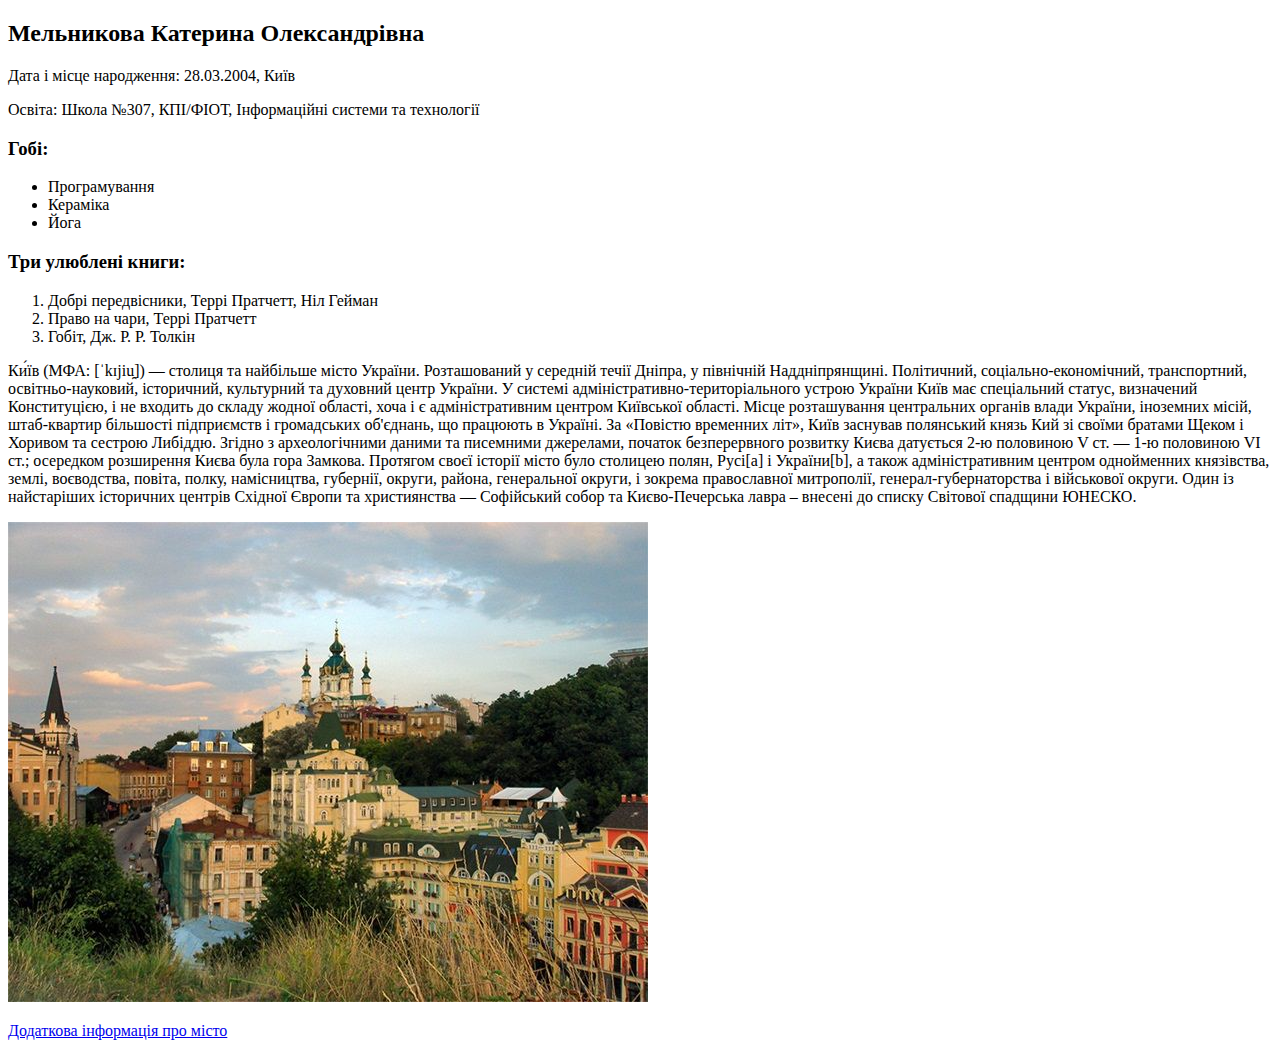
==== Lab1/index.html @ 1fac2726 "Lab1" ====
<!DOCTYPE html>
<html lang="uk">
<head>
    <meta charset="UTF-8">
    <meta name="keywords" content="ІС-12, Мельникова, хобі, книги, фільми, місто, Київ, Пратчетт">
    <meta name="description" content="Лабораторна робота №1">
    <title>Мельникова К.О. | Група ІС-12</title>
</head>
<body>
    <h2>Мельникова Катерина Олександрівна</h2>
    
    <p>Дата і місце народження: 28.03.2004, Київ</p>
    
    <p>Освіта: Школа №307, КПІ/ФІОТ, Інформаційні системи та технології</p>
    
    <h3>Гобі:</h3>
    <ul>
        <li>Програмування</li>
        <li>Кераміка</li>
        <li>Йога</li>
    </ul>
    
    <h3>Три улюблені книги:</h3>
    <ol>
        <li>Добрі передвісники, Террі Пратчетт, Ніл Гейман</li>
        <li>Право на чари, Террі Пратчетт</li>
        <li>Гобіт, Дж. Р. Р. Толкін</li>
    </ol>
    
    <p>
        Ки́їв (МФА: [ˈkɪjiu̯]) — столиця та найбільше місто України. 
        Розташований у середній течії Дніпра, у північній Наддніпрянщині. 
        Політичний, соціально-економічний, транспортний, освітньо-науковий, історичний, культурний та духовний центр України. 
        У системі адміністративно-територіального устрою України Київ має спеціальний статус, визначений Конституцією, 
        і не входить до складу жодної області, хоча і є адміністративним центром Київської області. 
        Місце розташування центральних органів влади України, іноземних місій, штаб-квартир більшості підприємств і громадських об'єднань, що працюють в Україні.

        За «Повістю временних літ», Київ заснував полянський князь Кий зі своїми братами Щеком і Хоривом та сестрою Либіддю. 
        Згідно з археологічними даними та писемними джерелами, початок безперервного розвитку Києва датується 2-ю половиною V ст. — 1-ю половиною VI ст.; 
        осередком розширення Києва була гора Замкова. 
        Протягом своєї історії місто було столицею полян, Русі[a] і України[b], 
        а також адміністративним центром однойменних князівства, землі, воєводства, повіта, 
        полку, намісництва, губернії, округи, района, генеральної округи, і зокрема православної митрополії,
        генерал-губернаторства і військової округи.
        
        Один із найстаріших історичних центрів Східної Європи та християнства — Софійський собор 
        та Києво-Печерська лавра – внесені до списку Світової спадщини ЮНЕСКО.
    </p>
    
    <img src="Київ.jpeg" alt="Фото Києва">
    
    <p><a href="https://guide.kyivcity.gov.ua/">Додаткова інформація про місто</a></p>
</body>
</html>
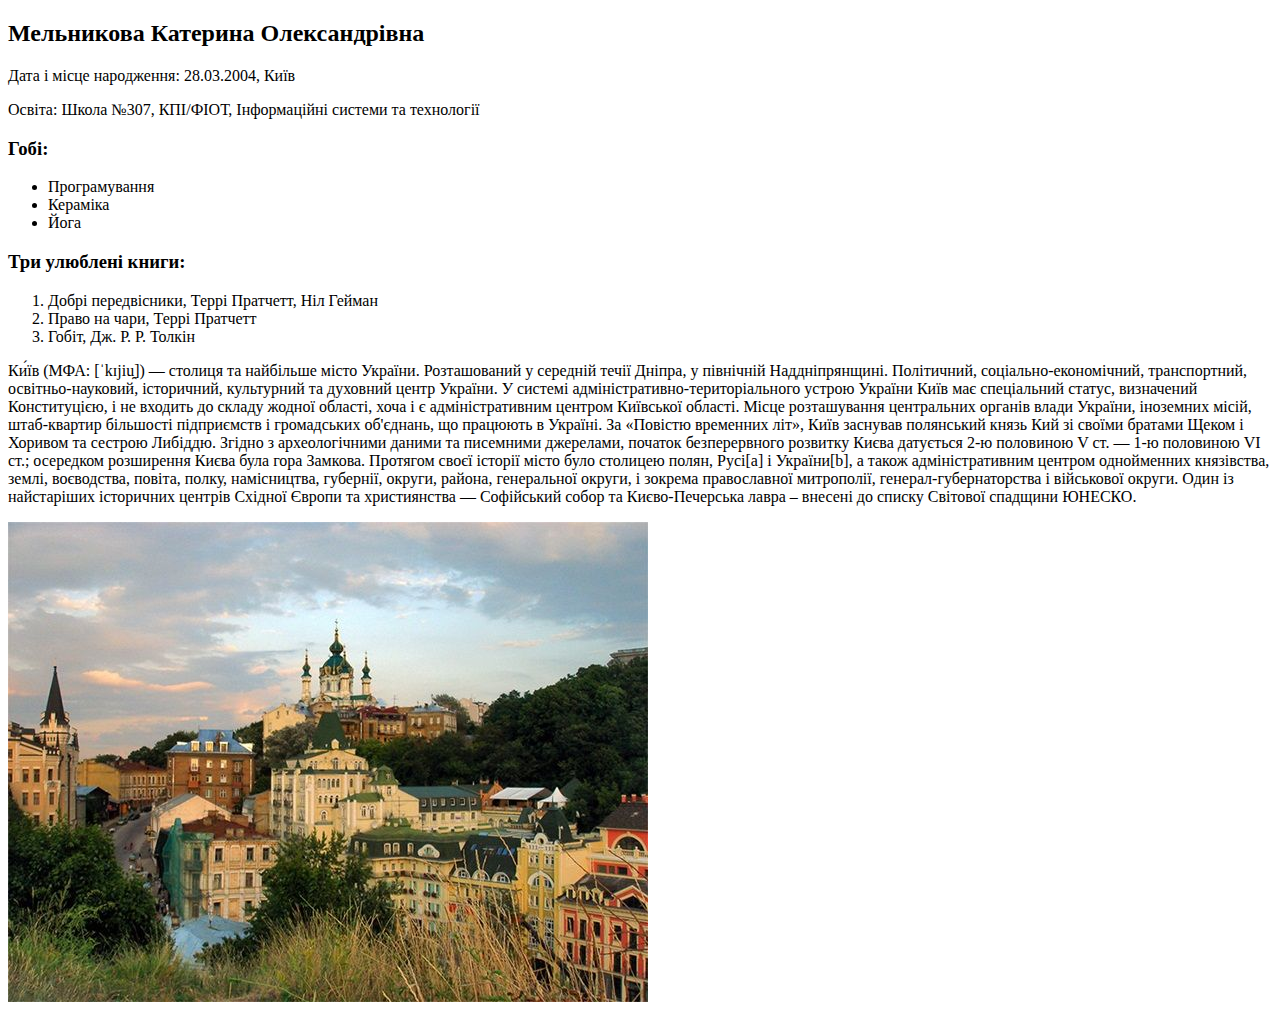
==== commit d56d9120: "minor changes + звіт" ====
--- a/Lab1/index.html
+++ b/Lab1/index.html
@@ -4,7 +4,7 @@
     <meta charset="UTF-8">
     <meta name="keywords" content="ІС-12, Мельникова, хобі, книги, фільми, місто, Київ, Пратчетт">
     <meta name="description" content="Лабораторна робота №1">
-    <title>Мельникова К.О. | Група ІС-12</title>
+    <title>Мельникова К.О. | Група ІС-12 | Лаб 1 | Варіант 102</title>
 </head>
 <body>
     <h2>Мельникова Катерина Олександрівна</h2>
@@ -47,8 +47,8 @@
         та Києво-Печерська лавра – внесені до списку Світової спадщини ЮНЕСКО.
     </p>
     
-    <img src="Київ.jpeg" alt="Фото Києва">
-    
-    <p><a href="https://guide.kyivcity.gov.ua/">Додаткова інформація про місто</a></p>
+    <a href="https://guide.kyivcity.gov.ua/">
+        <img src="Київ.jpeg" alt="Фото Києва">
+    </a>
 </body>
 </html>
